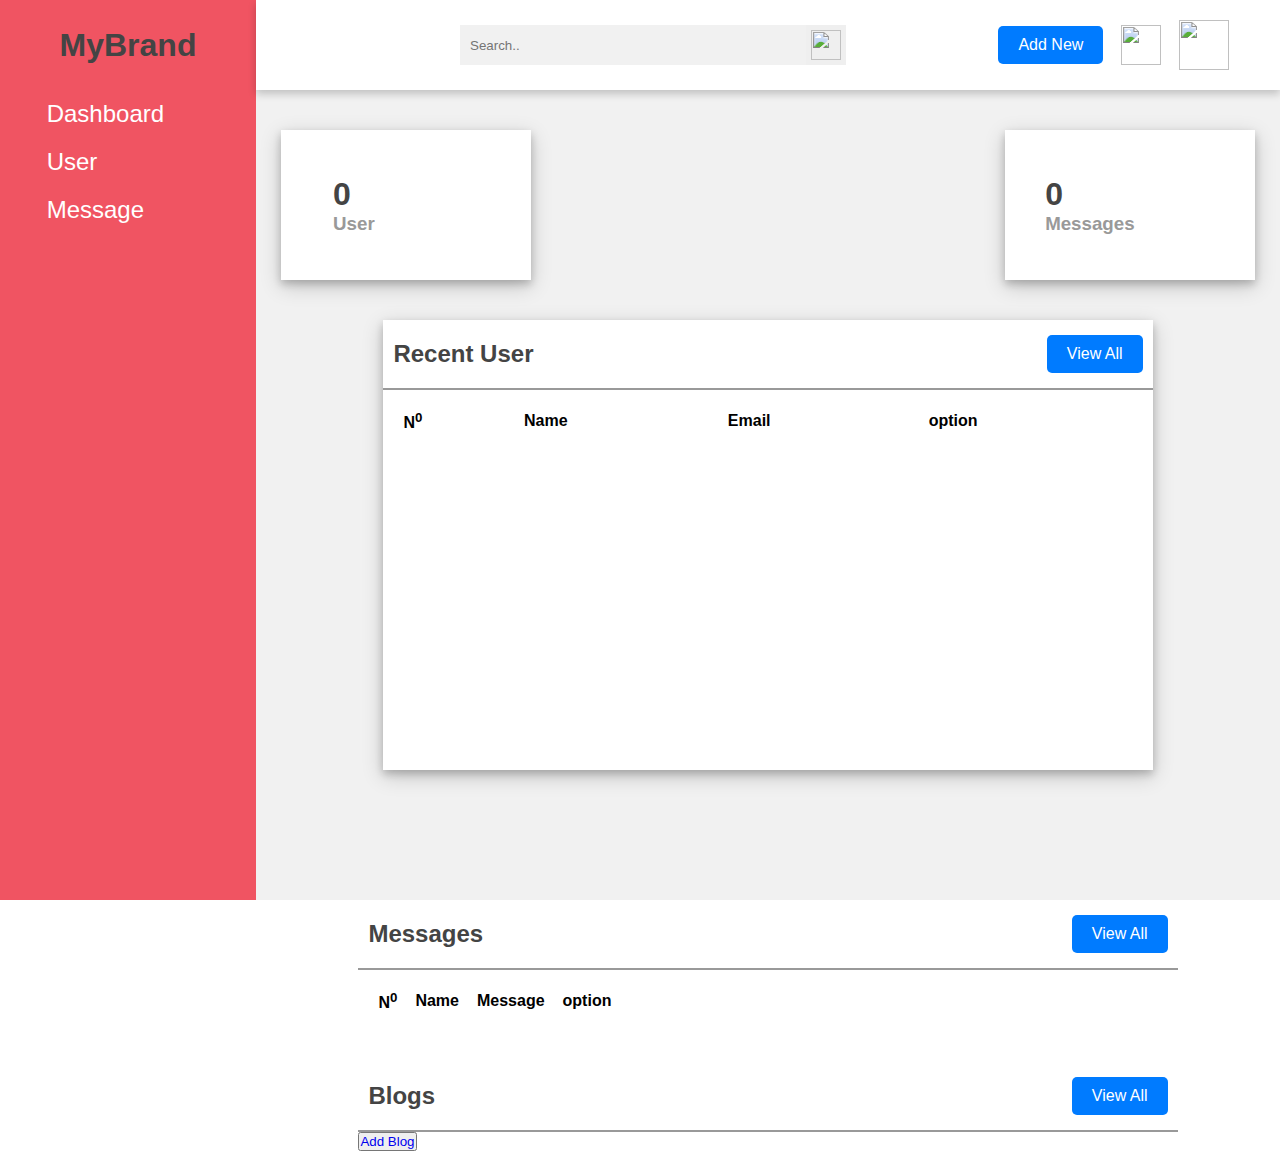
==== dashboard/index.html @ 40d87bc8 "working on blogs and dashboard" ====
<!DOCTYPE html>
<html lang="en">

<head>
    <meta charset="UTF-8">
    <meta http-equiv="X-UA-Compatible" content="IE=edge">
    <meta name="viewport" content="width=device-width, initial-scale=1.0">
    <link rel="stylesheet" href="styles.css">
    <title>Admin Panel</title>
    <link rel="stylesheet" href="https://cdnjs.cloudflare.com/ajax/libs/remixicon/4.2.0/remixicon.css"
        integrity="sha512-OQDNdI5rpnZ0BRhhJc+btbbtnxaj+LdQFeh0V9/igiEPDiWE2fG+ZsXl0JEH+bjXKPJ3zcXqNyP4/F/NegVdZg=="
        crossorigin="anonymous" referrerpolicy="no-referrer" />
</head>

<body>
    <div class="side-menu">
        <div class="brand-name">
            <h1>MyBrand</h1>
        </div>
        <ul>
            <li><i class="ri-dashboard-line"></i>&nbsp; <span>Dashboard</span> </li>
            <li><i class="ri-user-line"></i>&nbsp;<span>User</span> </li>
            <li><i class="ri-message-2-line"></i>&nbsp;<span>Message</span> </li>
        </ul>
    </div>
    <div class="container">
        <div class="header">
            <div class="nav">
                <div class="search">
                    <input type="text" placeholder="Search..">
                    <button type="submit"><img src="assets/search.png" alt=""></button>
                </div>
                <div class="user">
                    <a href="#" class="btn">Add New</a>
                    <img src="assets/notifications.png" alt="">
                    <div class="img-case">
                        <img src="assets/user.png" alt="">
                    </div>
                </div>
            </div>
        </div>
        <div class="content">
            <div class="cards">
                <div class="card">
                    <div class="box">
                        <h1 id="userNumber">0</h1>
                        <h3>User</h3>
                    </div>
                    <div class="icon-case">
                        <img src="assets/students.png" alt="">
                    </div>
                </div>
                <div class="card">
                    <div class="box">
                        <h1>0</h1>
                        <h3>Messages</h3>
                    </div>
                    <div class="icon-case">
                        <img src="assets/teachers.png" alt="">
                    </div>
                </div>

            </div>
            <div class="content-2">
                <div class="recent-payments">
                    <div class="title">
                        <h2>Recent User</h2>
                        <a href="#" class="btn">View All</a>
                    </div>
                    <table>
                        <tr>
                            <th>N<sup>0</sup></th>
                            <th>Name</th>
                            <th>Email</th>
                            <th>option</th>
                        </tr>
                        <tbody id="user-content">

                        </tbody>


                    </table>
                </div>

            </div>
        </div>
        <div class="content-2">
            <div class="recent-message">
                <div class="title">
                    <h2>Messages</h2>
                    <a href="#" class="btn">View All</a>
                </div>
                <table>
                    <tr>
                        <th>N<sup>0</sup></th>
                        <th>Name</th>
                        <th>Message</th>
                        <th>option</th>
                    </tr>
                    <tbody id="message-content">
                    </tbody>
                </table>
            </div>

        </div>
        <div class="content-2">
            <div class="recent-blog">
                <div class="title">
                    <h2>Blogs</h2>
                    <a href="#" class="btn">View All</a>
                </div>
                <div id="blogsContainer"> 
                </div>
                <button><a href="./addblog.html">Add Blog</a></button>
            </div>
        </div>
        
    </div>
    </div>
    </div>
    <script src="https://cdnjs.cloudflare.com/ajax/libs/axios/1.6.8/axios.min.js"
        integrity="sha512-PJa3oQSLWRB7wHZ7GQ/g+qyv6r4mbuhmiDb8BjSFZ8NZ2a42oTtAq5n0ucWAwcQDlikAtkub+tPVCw4np27WCg=="
        crossorigin="anonymous" referrerpolicy="no-referrer"></script>
    <script src="index.js"></script>
    <script src="messages.js"></script> 
    <script src="blogs.js"></script>
</body>

</html>
---- dashboard/styles.css ----
* {
    margin: 0;
    padding: 0;
    box-sizing: border-box;
    font-family: 'Poppins', sans-serif;
}

body {
    min-height: 100vh;
}

a {
    text-decoration: none;
}

li {
    list-style: none;
}

h1,
h2 {
    color: #444;
}

h3 {
    color: #999;
}

.btn {
    background: #f05462;
    color: white;
    padding: 5px 10px;
    text-align: center;
}

.btn:hover {
    color: #f05462;
    background: white;
    padding: 3px 8px;
    border: 2px solid #f05462;
}

.title {
    display: flex;
    align-items: center;
    justify-content: space-around;
    padding: 15px 10px;
    border-bottom: 2px solid #999;
}

table {
    padding: 10px;
}

th,
td {
    text-align: left;
    padding: 8px;
}

.side-menu {
    position: fixed;
    background: #f05462;
    width: 20vw;
    min-height: 100vh;
    display: flex;
    flex-direction: column;
}

.side-menu .brand-name {
    height: 10vh;
    display: flex;
    align-items: center;
    justify-content: center;
}

.side-menu li {
    font-size: 24px;
    padding: 10px 40px;
    color: white;
    display: flex;
    align-items: center;
}

.side-menu li:hover {
    background: white;
    color: #f05462;
}

.container {
    position: absolute;
    right: 0;
    width: 80vw;
    height: 100vh;
    background: #f1f1f1;
}

.container .header {
    position: fixed;
    top: 0;
    right: 0;
    width: 80vw;
    height: 10vh;
    background: white;
    display: flex;
    align-items: center;
    justify-content: center;
    box-shadow: 0 4px 8px 0 rgba(0, 0, 0, 0.2);
    z-index: 1;
}

.container .header .nav {
    width: 90%;
    display: flex;
    align-items: center;
}

.container .header .nav .search {
    flex: 3;
    display: flex;
    justify-content: center;
}

.container .header .nav .search input[type=text] {
    border: none;
    background: #f1f1f1;
    padding: 10px;
    width: 50%;
}

.container .header .nav .search button {
    width: 40px;
    height: 40px;
    border: none;
    display: flex;
    align-items: center;
    justify-content: center;
}

.container .header .nav .search button img {
    width: 30px;
    height: 30px;
}

.container .header .nav .user {
    flex: 1;
    display: flex;
    justify-content: space-between;
    align-items: center;
}

.container .header .nav .user img {
    width: 40px;
    height: 40px;
}

.container .header .nav .user .img-case {
    position: relative;
    width: 50px;
    height: 50px;
}

.container .header .nav .user .img-case img {
    position: absolute;
    top: 0;
    left: 0;
    width: 100%;
    height: 100%;
}

.container .content {
    position: relative;
    margin-top: 10vh;
    min-height: 90vh;
    background: #f1f1f1;
}

.container .content .cards {
    padding: 20px 15px;
    display: flex;
    align-items: center;
    justify-content: space-between;
    flex-wrap: wrap;
}

.container .content .cards .card {
    width: 250px;
    height: 150px;
    background: white;
    margin: 20px 10px;
    display: flex;
    align-items: center;
    justify-content: space-around;
    box-shadow: 0 4px 8px 0 rgba(0, 0, 0, 0.2), 0 6px 20px 0 rgba(0, 0, 0, 0.19);
}

.container .content .content-2 {
    min-height: 60vh;
    display: flex;
    justify-content: space-around;
    align-items: flex-start;
    flex-wrap: wrap;
}

.container .content .content-2 .recent-payments {
    min-height: 50vh;
    flex: 5;
    background: white;
    margin: 0 25px 25px 25px;
    box-shadow: 0 4px 8px 0 rgba(0, 0, 0, 0.2), 0 6px 20px 0 rgba(0, 0, 0, 0.19);
    display: flex;
    flex-direction: column;
}

.container .content .content-2 .new-students {
    flex: 2;
    background: white;
    min-height: 50vh;
    margin: 0 25px;
    box-shadow: 0 4px 8px 0 rgba(0, 0, 0, 0.2), 0 6px 20px 0 rgba(0, 0, 0, 0.19);
    display: flex;
    flex-direction: column;
}

.container .content .content-2 .new-students table td:nth-child(1) img {
    height: 40px;
    width: 40px;
}

@media screen and (max-width: 1050px) {
    .side-menu li {
        font-size: 18px;
    }
}

@media screen and (max-width: 940px) {
    .side-menu li span {
        display: none;
    }
    .side-menu {
        align-items: center;
    }
    .side-menu li img {
        width: 40px;
        height: 40px;
    }
    .side-menu li:hover {
        background: #f05462;
        padding: 8px 38px;
        border: 2px solid white;
    }
}

@media screen and (max-width:536px) {
    .brand-name h1 {
        font-size: 16px;
    }
    .container .content .cards {
        justify-content: center;
    }
    .side-menu li img {
        width: 30px;
        height: 30px;
    }
    .container .content .content-2 .recent-payments table th:nth-child(2),
    .container .content .content-2 .recent-payments table td:nth-child(2) {
        display: none;
    }
}
.content-2 {
    width: 80%;
    margin: 0 auto;
}

.recent-blog {
    margin-top: 30px;
}

.title {
    display: flex;
    justify-content: space-between;
    align-items: center;
}

.btn {
    padding: 10px 20px;
    background-color: #007bff;
    color: #fff;
    border: none;
    border-radius: 5px;
    text-decoration: none;
}

.btn:hover {
    background-color: #0056b3;
}

.blog-card {
    display: flex;
    flex-direction: column;
    border: 1px solid #ccc;
    border-radius: 8px;
    margin-bottom: 20px;
    padding: 10px;
    box-shadow: 0 2px 4px rgba(0, 0, 0, 0.1);
    transition: transform 0.3s ease;
}

.blog-card:hover {
    transform: translateY(-5px);
}

.blog-cover {
    width: 100%;
    border-top-left-radius: 8px;
    border-top-right-radius: 8px;
}

.blog-details {
    padding: 15px;
}

.blog-details h3 {
    font-size: 18px;
    margin-bottom: 10px;
}

.btn-container {
    display: flex;
    justify-content: flex-end;
}

.btn.update,
.btn.delete {
    margin-left: 10px;
    padding: 8px 16px;
    background-color: #dc3545;
    color: #fff;
    border: none;
    border-radius: 4px;
    text-decoration: none;
    font-size: 14px;
    transition: background-color 0.3s ease;
}
.btn.update{
    background-color: #3567dc;
}

.btn.update:hover,
.btn.delete:hover {
    background-color: #c82333;
}



.content-2 {
    width: 80%;
    margin: 0 auto;
}

.recent-blog {
    margin-top: 30px;
}

.title {
    display: flex;
    justify-content: space-between;
    align-items: center;
}

.btn {
    padding: 10px 20px;
    background-color: #007bff;
    color: #fff;
    border: none;
    border-radius: 5px;
    text-decoration: none;
}

.btn:hover {
    background-color: #0056b3;
}
#blogsContainer{
    display: flex;
    flex-wrap: wrap;
}

.blog-card {
    display: flex;
    flex-direction: column;
    border: 1px solid #ccc;
    border-radius: 8px;
    margin: 10px;
    padding: 10px;
    box-shadow: 0 2px 4px rgba(0, 0, 0, 0.1);
    transition: transform 0.3s ease;
    width: 30%;
}

.blog-card:hover {
    transform: translateY(-5px);
}

.blog-cover {
    width: 100%;
    border-top-left-radius: 8px;
    border-top-right-radius: 8px;
}

.blog-details {
    padding: 15px;
}

.blog-details h3 {
    font-size: 18px;
    margin-bottom: 10px;
}

.btn.read-more {
    margin-top: auto;
    align-self: flex-end;
    padding: 8px 16px;
    background-color: #007bff;
    color: #fff;
    border: none;
    border-radius: 4px;
    text-decoration: none;
    font-size: 14px;
    transition: background-color 0.3s ease;
}

.btn.read-more:hover {
    background-color: #0056b3;
}
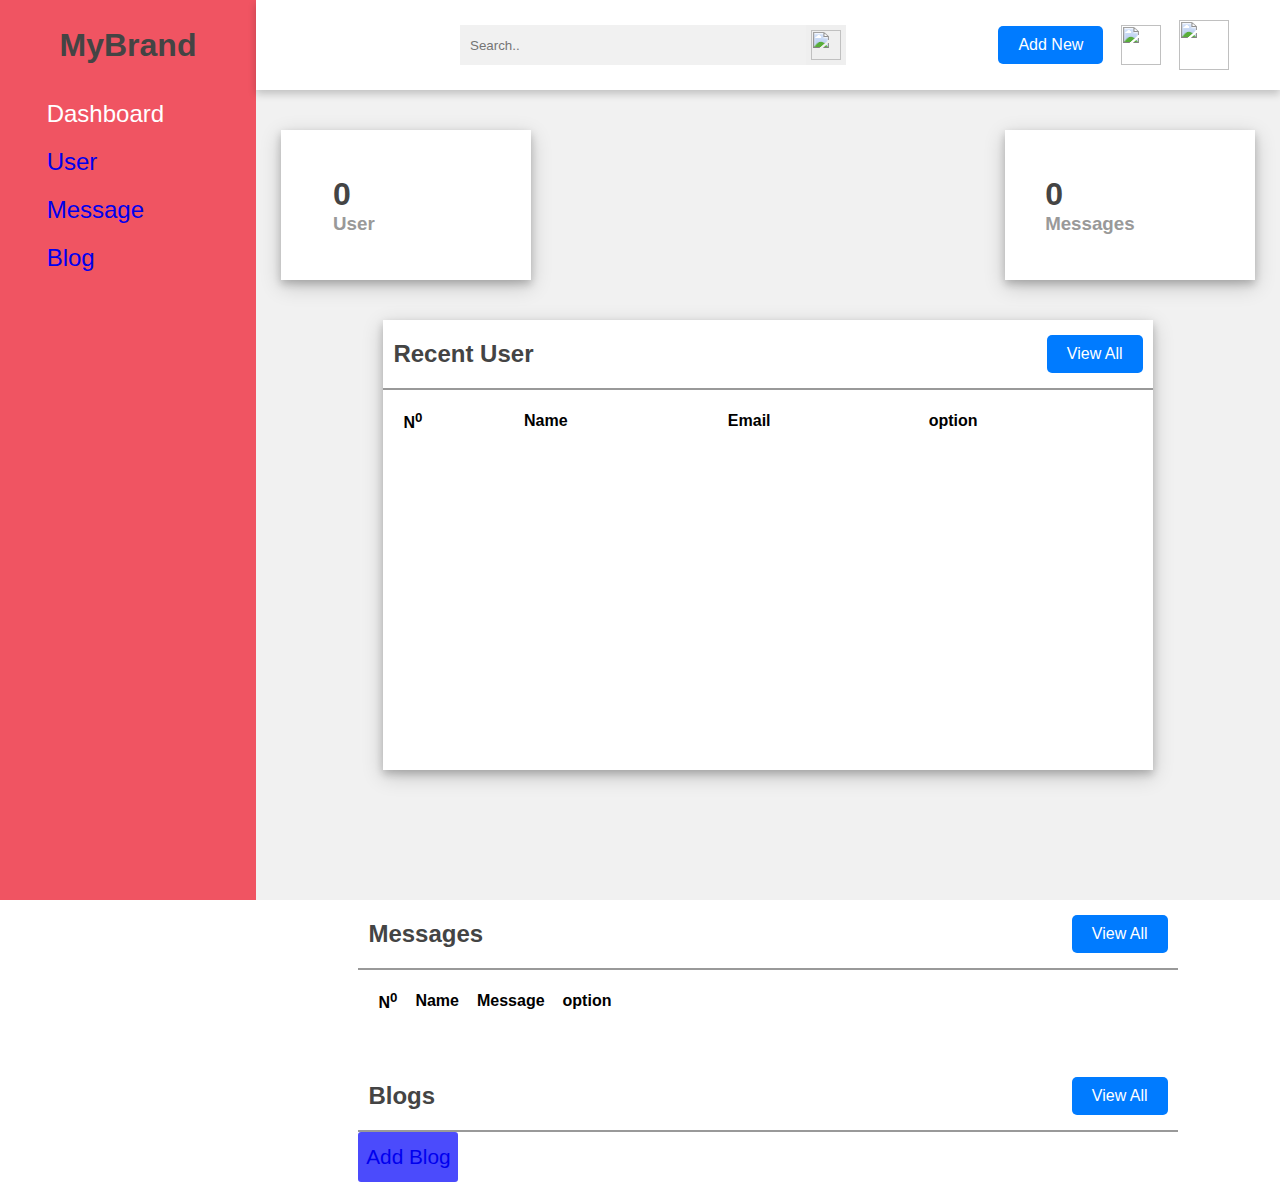
==== commit f3614544: "adding style" ====
--- a/dashboard/index.html
+++ b/dashboard/index.html
@@ -19,8 +19,11 @@
         </div>
         <ul>
             <li><i class="ri-dashboard-line"></i>&nbsp; <span>Dashboard</span> </li>
-            <li><i class="ri-user-line"></i>&nbsp;<span>User</span> </li>
-            <li><i class="ri-message-2-line"></i>&nbsp;<span>Message</span> </li>
+            <li><a href="#user"><i class="ri-user-line"></i>&nbsp;<span>User</span> </a></li>
+            <li><a href="#message"><i class="ri-message-2-line"></i>&nbsp;<span>Message</span> </a></li>
+            <li><a href="#blog"><i class="fa-solid fa-blog"></i>&nbsp;<span>Blog</span> </a></li>
+            
+
         </ul>
     </div>
     <div class="container">
@@ -61,7 +64,7 @@
                 </div>
 
             </div>
-            <div class="content-2">
+            <div class="content-2" id="user">
                 <div class="recent-payments">
                     <div class="title">
                         <h2>Recent User</h2>
@@ -84,7 +87,7 @@
 
             </div>
         </div>
-        <div class="content-2">
+        <div class="content-2" id="message">
             <div class="recent-message">
                 <div class="title">
                     <h2>Messages</h2>
@@ -103,7 +106,7 @@
             </div>
 
         </div>
-        <div class="content-2">
+        <div class="content-2" id="blog">
             <div class="recent-blog">
                 <div class="title">
                     <h2>Blogs</h2>
@@ -111,7 +114,7 @@
                 </div>
                 <div id="blogsContainer"> 
                 </div>
-                <button><a href="./addblog.html">Add Blog</a></button>
+                <button style="padding: 3px; background-color: #4040fcf0; width: 100px; height: 50px; font-size: 1.3em; color: white; border: none; border-radius: 3px;"><a href="./addblog.html">Add Blog</a></button>
             </div>
         </div>
         
@@ -124,6 +127,7 @@
     <script src="index.js"></script>
     <script src="messages.js"></script> 
     <script src="blogs.js"></script>
+    <script src="/app.js"></script>
 </body>
 
 </html>